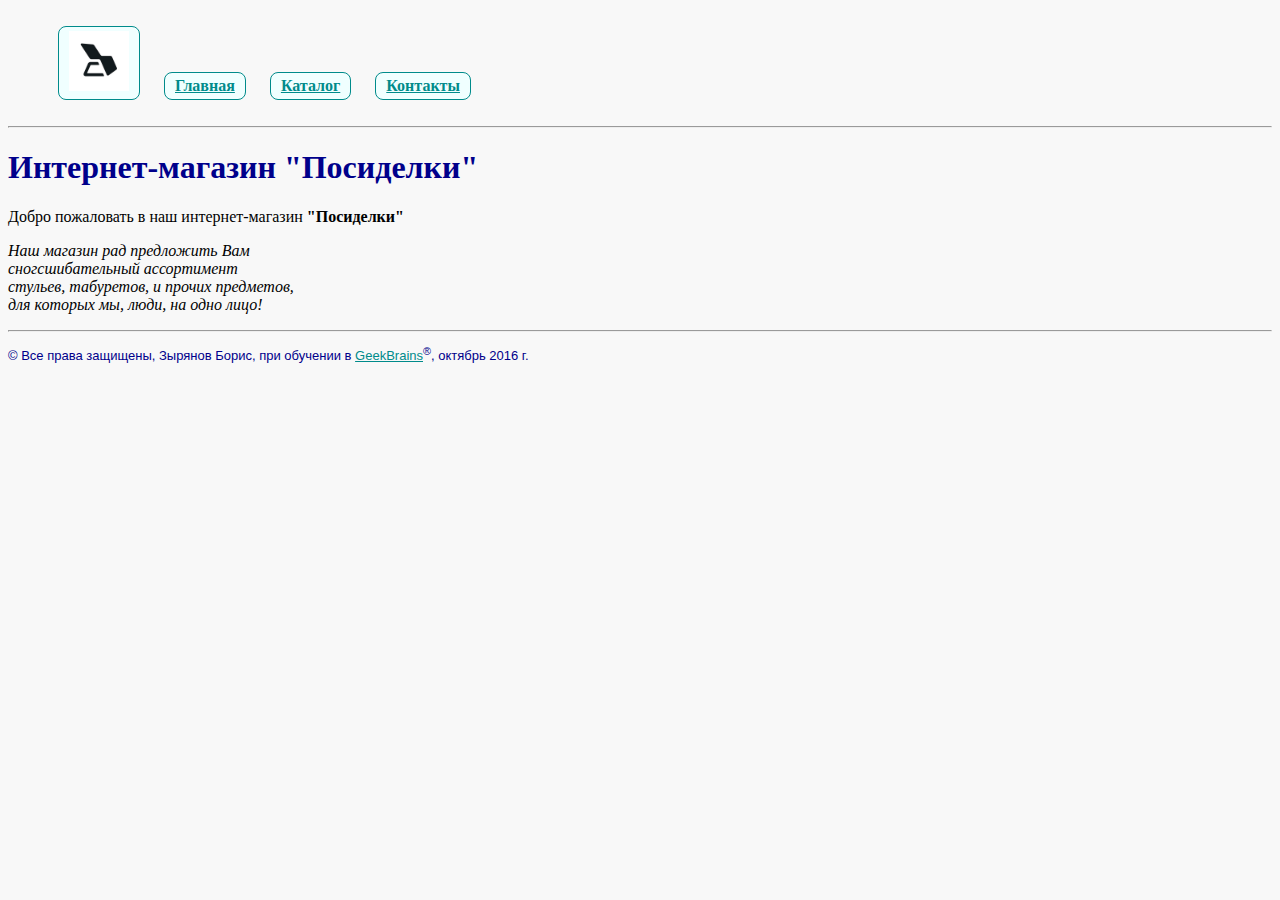
==== index.html @ 18928100 "Урок 4" ====
<!DOCTYPE html>
<html lang="ru">
    <head>
  
    <meta charset="utf-8">
        <title>Интернет-магазин стульев</title>
        <link rel="stylesheet" type="text/css" href="style.css">
    </head>
<body>
    <header></header>
    <!-- Блочная верстка заголовка и меню -->
    <div class="menu">
        <ul>
            <li><a href="index.html"><img src="img/logo.jpg" alt="" height=60px></a></li>
            <li><a href="index.html">Главная</a></li>
            <li><a href="catalogue.html">Каталог</a></li>
            <li><a href="contacts.html">Контакты</a></li>
        </ul>
        <!-- Отделяем горизонтальной чертой -->
        <hr>       
    </div>
            <div class="bkazure">
            <h1>Интернет-магазин <span>"Посиделки"</span></h1>
            </div>
    <p>Добро пожаловать в наш интернет-магазин <b><span class="firmtext">"Посиделки"</span></b></p>
            <p><i>Наш магазин рад предложить Вам <br>
            сногсшибательный ассортимент <br> стульев, табуретов, и прочих предметов, <br>
            для которых мы, люди, на одно лицо!</i></p>

<div class="footer">
    <hr>
    <p> &#169; Все права защищены, Зырянов Борис, при обучении в <a href="https://geekbrains.ru" target="_blank">GeekBrains</a><sup>&#174;</sup>, октябрь 2016 г.</p>    
</div>

        </body>

</html>
---- style.css ----
/* Здесь делаем стили для домашнего задания № 3 по курсу HTML/CSS */

/* Создаем фон #f8f8f8 для всех страниц сайта */
body {
    background: #f8f8f8;
}

/* Меняем цвета новых и посещенных ссылок на один цвет */
a {
    color: darkcyan;
}

/* Задаем изменение цвета не посещенной ссылки при наведении указателя мыши */
a:link:hover {
    color: red;
}

/* Задаем изменение цвета не посещенной ссылки при наведении указателя мыши */
a:visited:hover {
    color: red;
}

/* Прописываем класс для подвала */
.footer {
    font-family: sans-serif;
    font-size: 13px;
    color: darkblue;
}

/* Создаем стиль меню */
.menu li {;
    list-style-type: none;
    display: inline-block;
    font-size: 16px;
    font-weight: bold;
    margin: 10px;
    border: 1px solid darkcyan;
    border-radius: 8px;
    text-align: center;
    padding-top: 4px;
    padding-bottom: 4px;
    padding-left: 10px;
    padding-right: 10px;
    background-color:azure;
}

/* Форматируем поле E-mail при получении фокуса */
.input:focus {
    color: green;
    background-color: lightyellow;
}

/* Делаем первую букву текстового поля заглавной */
.inputA.focus {
    text-transform: capitalize;
}

/* Форматируем заголовки 2-го уровня h2 */
h2 {
    color: black;
    font-size: 18px;
    font-weight: 400px;
    background-color: #eaeaea;
}

h1 {
    color: darkblue;
}

/* Задаем стиль цвета фирменного шрифта */
firmtext {
    color: darkblue;
}

/* Задаем стиль для краткого описания товара */
.good-short {
    color: #707070;
    font-size: 14px;
    font-style: italic;
    line-height: 16px;
}

/* Задаем стиль для списка характеристик товара */
.good-char li {
    margin-left: 5px;
    list-style-image: url(img/marker.png);
    display: list-item;
    color: darkcyan;
    background-color: azure;
    font-size: 16px;
}

/* Задаем стиль подробного описания товара */
p.good-full {
    color: #484343;
    font-size: 16px;
    font-weight: 700;
    line-height: 24px;
    text-align: left;
}

/* Задаем стиль полям формы */
input {
    border: 2px solid grey;
    padding-bottom: 3px;
    padding: 2px;
    padding-top: 2px;
    background-color: lavender;
    width: 300px;
    height: 20px;
    margin: 3px;
    color: blue;
    text-transform: capitalize;
}
textarea {
    border: 2px solid grey;
    padding-bottom: 3px;
    padding: 2px;
    padding-top: 2px;
    background-color: lavender;
    width: 300px;
    height: 20px;
    margin: 3px;
    color: blue;
    text-transform: capitalize;
}

/* Задаем стиль для текста в таблице */
td {
    text-align: center;
    vertical-align: top;
    word-wrap: normal;
}

/* Делаем стиль заголовков таблицы */
th {
    color: darkblue;
    border-bottom: 1px solid darkblue;
}

/* Задаем стиль простой строки в таблице */
.tr1 {
    border-bottom: 1px dotted black;
}
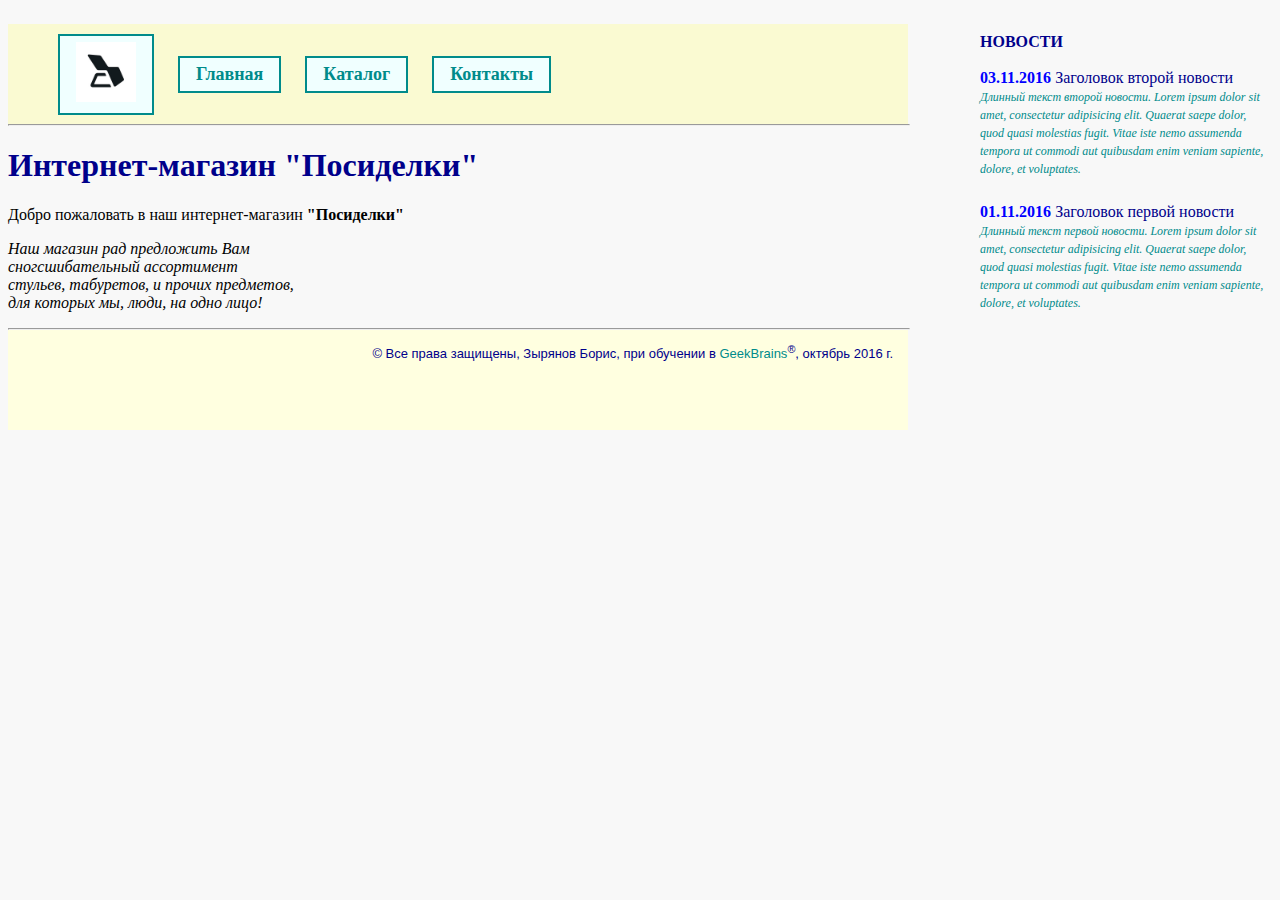
==== commit 2b552739: "Версия к ДЗ 6" ====
--- a/index.html
+++ b/index.html
@@ -1,37 +1,59 @@
-<!DOCTYPE html>
+    <!DOCTYPE html>
 <html lang="ru">
     <head>
-  
     <meta charset="utf-8">
         <title>Интернет-магазин стульев</title>
         <link rel="stylesheet" type="text/css" href="style.css">
     </head>
-<body>
-    <header></header>
-    <!-- Блочная верстка заголовка и меню -->
+        <body>
+<div class="container">
+
     <div class="menu">
+            <header class="head_block">
+            <!-- Блочная верстка заголовка и меню -->
         <ul>
             <li><a href="index.html"><img src="img/logo.jpg" alt="" height=60px></a></li>
             <li><a href="index.html">Главная</a></li>
             <li><a href="catalogue.html">Каталог</a></li>
             <li><a href="contacts.html">Контакты</a></li>
         </ul>
-        <!-- Отделяем горизонтальной чертой -->
-        <hr>       
+            </header>       
+            <hr width=900px>
     </div>
-            <div class="bkazure">
-            <h1>Интернет-магазин <span>"Посиделки"</span></h1>
-            </div>
+
+<div class="bkazure">
+<h1>Интернет-магазин <span>"Посиделки"</span></h1>
+</div>
     <p>Добро пожаловать в наш интернет-магазин <b><span class="firmtext">"Посиделки"</span></b></p>
-            <p><i>Наш магазин рад предложить Вам <br>
-            сногсшибательный ассортимент <br> стульев, табуретов, и прочих предметов, <br>
-            для которых мы, люди, на одно лицо!</i></p>
+    <p><i>Наш магазин рад предложить Вам <br>
+    сногсшибательный ассортимент <br> стульев, табуретов, и прочих предметов, <br>
+    для которых мы, люди, на одно лицо!</i></p>
 
 <div class="footer">
-    <hr>
-    <p> &#169; Все права защищены, Зырянов Борис, при обучении в <a href="https://geekbrains.ru" target="_blank">GeekBrains</a><sup>&#174;</sup>, октябрь 2016 г.</p>    
+<hr width=900px>
+<p> &#169; Все права защищены, Зырянов Борис, при обучении в <a href="https://geekbrains.ru" target="_blank">GeekBrains</a><sup>&#174;</sup>, октябрь 2016 г.</p>    
+</div>
 </div>
 
-        </body>
+<!-- Раздел "Новости" -->
+
+    <div class="news">
+        <span class="news_header">НОВОСТИ</span>
+
+            <a href="news2.html">
+            <div class="news_block">
+                <span class="news_date">03.11.2016 </span> <span class="news_head">Заголовок второй новости</span>    
+                <span class="news_content">Длинный текст второй новости. Lorem ipsum dolor sit amet, consectetur adipisicing elit. Quaerat saepe dolor, quod quasi molestias fugit. Vitae iste nemo assumenda tempora ut commodi aut quibusdam enim veniam sapiente, dolore, et voluptates.</span>
+            </div>
+            </a>
+            <a href="news1.html">
+               <div class="news_block">
+                <span class="news_date">01.11.2016 </span> <span class="news_head">Заголовок первой новости</span><br>
+                <span class="news_content">Длинный текст первой новости. Lorem ipsum dolor sit amet, consectetur adipisicing elit. Quaerat saepe dolor, quod quasi molestias fugit. Vitae iste nemo assumenda tempora ut commodi aut quibusdam enim veniam sapiente, dolore, et voluptates.</span>
+            </div>
+            </a>
+    </div>
+
+</body>
 
 </html>--- a/style.css
+++ b/style.css
@@ -5,19 +5,64 @@
     background: #f8f8f8;
 }
 
-/* Меняем цвета новых и посещенных ссылок на один цвет */
+/* Меняем цвета новых и посещенных ссылок на один цвет и убираем подчеркивания */
 a {
     color: darkcyan;
-}
-
-/* Задаем изменение цвета не посещенной ссылки при наведении указателя мыши */
-a:link:hover {
-    color: red;
-}
-
-/* Задаем изменение цвета не посещенной ссылки при наведении указателя мыши */
-a:visited:hover {
-    color: red;
+    text-decoration: none;
+    
+}
+
+/* Создаем стиль родительского блока */
+.container {
+    display: inline-block;
+    width: 900px;
+}
+
+/* Создаем стили новостей */
+.news {
+    width: 300px;
+    display: inline;
+    float: right;
+    margin-top: 25px;
+}
+
+.news_header {
+    padding-left: 8px;
+    color: darkblue;
+    font-weight: bold;
+}
+
+.news_block {
+    display: block;
+    margin-top: 10px;
+    margin-bottom: 5px;
+    padding: 8px;
+    text-decoration: none;
+}
+
+.news_block:hover {
+    background-color: lightcyan;
+}
+
+.news_date {
+    color: blue;
+    font-weight: bold;
+}
+
+.news_head {
+    color: darkblue;
+    font-weight: lighter;
+}
+
+.news_content {
+    font-size: 12px;
+    font-style: italic;
+    color: darkcyan;
+}
+
+.news_full {
+    font-size: 14px;
+    color: darkcyan;
 }
 
 /* Прописываем класс для подвала */
@@ -25,24 +70,51 @@
     font-family: sans-serif;
     font-size: 13px;
     color: darkblue;
+    background-color: lightyellow;
+    height: 102px;
+    text-align: right;
+    margin-top: 15px;
+    margin-bottom: 15px;
+    padding-right: 15px;
 }
 
 /* Создаем стиль меню */
-.menu li {;
+
+.menu li {
     list-style-type: none;
+    vertical-align: middle;
     display: inline-block;
-    font-size: 16px;
-    font-weight: bold;
-    margin: 10px;
-    border: 1px solid darkcyan;
-    border-radius: 8px;
-    text-align: center;
-    padding-top: 4px;
-    padding-bottom: 4px;
-    padding-left: 10px;
-    padding-right: 10px;
+    font-size: 18px;
+    font-weight: bold;
+    margin: 12px;
+    outline: 2px solid darkcyan;
+    text-align: center;
+    padding-top: 6px;
+    padding-bottom: 6px;
+    padding-left: 16px;
+    padding-right: 16px;
     background-color:azure;
 }
+
+/* Меню при наведении указателя мыши */
+
+.menu li:hover {
+    list-style-type: none;
+    vertical-align: middle;
+    font-size: 18px;
+    font-weight: bold;
+    margin: 12px;
+    text-align: center;
+    padding-top: 6px;
+    padding-bottom: 6px;
+    padding-left: 16px;
+    padding-right: 16px;
+    background-color: lightblue;
+    outline-style: solid;
+    outline-color: yellow;
+    outline-width: 6px;
+}
+
 
 /* Форматируем поле E-mail при получении фокуса */
 .input:focus {
@@ -112,6 +184,38 @@
     color: blue;
     text-transform: capitalize;
 }
+
+.cont_butt_OK {
+    border: 2px solid grey;
+    padding-bottom: 4px;
+    padding: 4px;
+    padding-top: 4px;
+    background-color: lightcyan;
+    margin-right: 15px;
+    width: 100px;
+    height: 30px;
+    vertical-align: middle;
+    color: darkcyan;
+    font-weight: bold;
+    font-size: 14px;
+    border-radius: 16px;
+}
+
+.cont_butt_KO {
+    border: 2px solid grey;
+    padding-bottom: 4px;
+    padding: 4px;
+    padding-top: 4px;
+    background-color: lightcyan;
+    width: 150px;
+    height: 30px;
+    vertical-align: middle;
+    color: darkred;
+    font-weight: bold;
+    font-size: 14px;
+    border-radius: 16px;
+}
+
 textarea {
     border: 2px solid grey;
     padding-bottom: 3px;
@@ -119,10 +223,11 @@
     padding-top: 2px;
     background-color: lavender;
     width: 300px;
-    height: 20px;
+    height: 80px;
     margin: 3px;
     color: blue;
     text-transform: capitalize;
+    overflow: scroll;
 }
 
 /* Задаем стиль для текста в таблице */
@@ -141,4 +246,73 @@
 /* Задаем стиль простой строки в таблице */
 .tr1 {
     border-bottom: 1px dotted black;
+}
+
+/* Задаем расположение текста справа от картинки */
+.good_pic {
+    float: left;
+    margin: 0px 10px 10px 0px;
+}
+
+.block1 {
+    display: block;
+    height: 150px;
+}
+
+.bye_butt {
+    height: 32px;
+    width: 120px;
+    font-size: 14px;
+    font-family: sans-serif;
+    font-weight: bold;
+    color: darkcyan;
+    border-radius: 12px;
+    border: 1px solid darkcyan;
+}
+
+.bye_butt:hover {
+    height: 32px;
+    width: 120px;
+    font-size: 14px;
+    font-family: sans-serif;
+    font-weight: bold;
+    color: blue;
+    border-radius: 12px;
+    border: 1px solid darkcyan;
+}
+
+.bye_butt:active {
+    height: 32px;
+    width: 120px;
+    font-size: 14px;
+    font-family: sans-serif;
+    font-weight: bold;
+    background-color: lightgreen;
+    border-radius: 12px;
+    border: 1px solid darkcyan;
+}
+
+.head_block {
+    background: lightgoldenrodyellow;
+    width: 900px;
+    height: 102px;
+    vertical-align: middle;
+    margin-bottom: -10px;
+}
+
+.good_block2 {
+    width: 180px;
+    display: inline-block;
+    text-align: center;
+}
+
+/* Задаем фон страницы, где выводится отдельно крупным планом фото товара */
+.pic_fon {
+    background-color: lightgoldenrodyellow;
+}
+
+/* Стиль блока с картинкой */
+.big_pic {
+    text-align: center;
+    padding-top: 10px;
 }